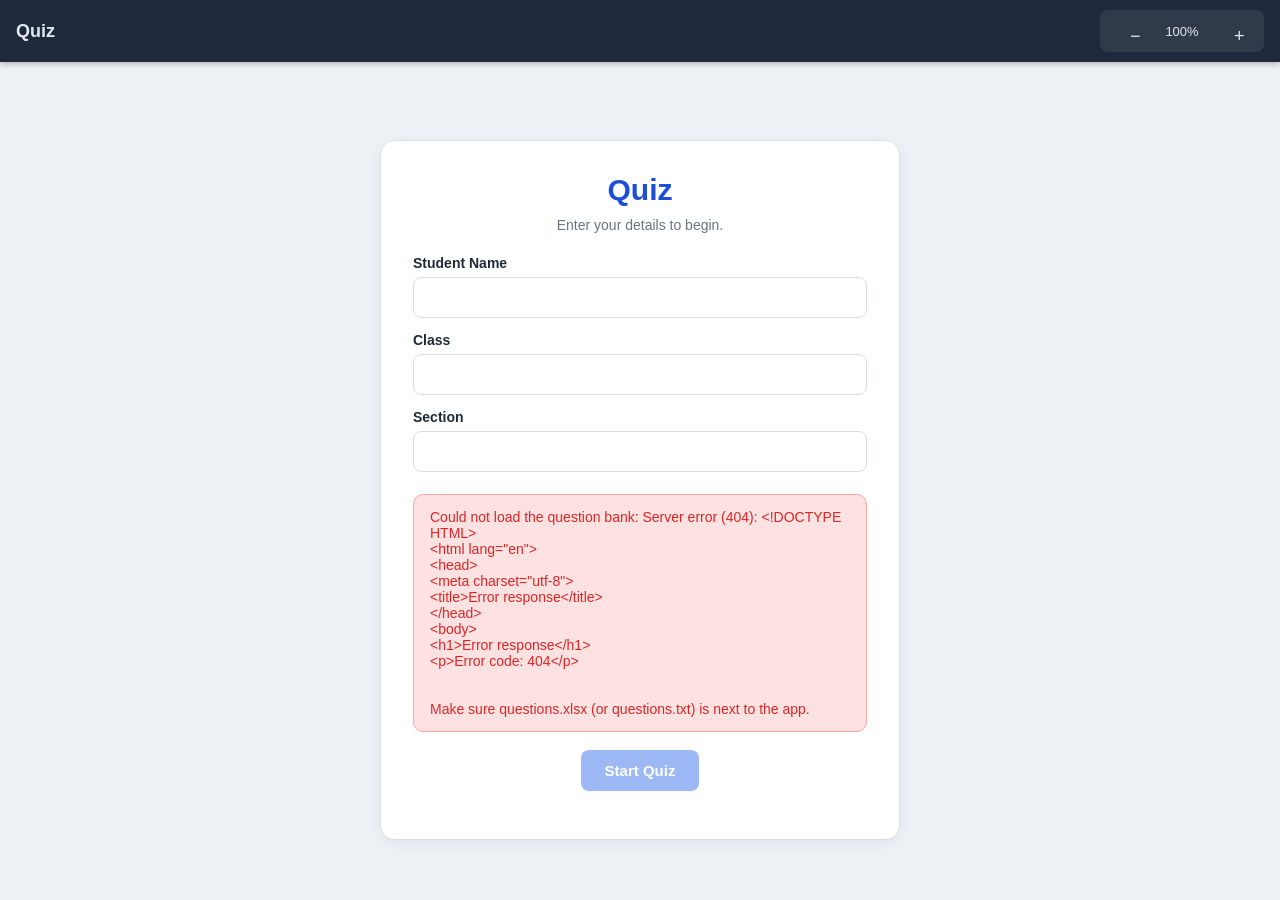
==== publish/wwwroot/index.html @ a4bc2167 "Initial commit" ====
<!DOCTYPE html>
<html lang="en">
<head>
<meta charset="utf-8">
<meta name="viewport" content="width=device-width, initial-scale=1">
<title>Quiz</title>
<link rel="stylesheet" href="css/app.css">
</head>
<body>
<header id="topbar">
  <div class="topbar-inner">
    <div id="tb-title" class="tb-title">Quiz</div>
    <div id="tb-counter" class="tb-counter" hidden>Question 1 of 1</div>
    <div class="tb-right">
      <div id="tb-timer" class="tb-timer" hidden>00:00</div>
      <div class="zoom-group">
        <button id="btn-zoom-out" class="icon-btn" title="Zoom out" type="button">&minus;</button>
        <span id="zoom-label" class="zoom-label">100%</span>
        <button id="btn-zoom-in" class="icon-btn" title="Zoom in" type="button">+</button>
      </div>
    </div>
  </div>
</header>

<main id="main">
  <!-- ============ START SCREEN ============ -->
  <section id="view-start" class="view">
    <div class="card start-card">
      <h1 id="quiz-title">Quiz</h1>
      <div id="quiz-info" class="quiz-info"></div>
      <p class="subtitle">Enter your details to begin.</p>
      <div class="fields">
        <label>Student Name
          <input id="in-name" type="text" maxlength="40" autocomplete="off" spellcheck="false">
        </label>
        <label>Class
          <input id="in-class" type="text" maxlength="20" autocomplete="off" spellcheck="false">
        </label>
        <label>Section
          <input id="in-section" type="text" maxlength="20" autocomplete="off" spellcheck="false">
        </label>
      </div>
      <div id="taken-banner" class="banner banner-warn" hidden></div>
      <div id="load-error" class="banner banner-error" hidden></div>
      <div class="actions">
        <button id="btn-start" class="primary" disabled type="button">Start Quiz</button>
        <button id="btn-results" class="ghost" type="button" hidden>View Results</button>
        <button id="btn-import" class="ghost" type="button" hidden>Import Questions</button>
      </div>
      <p class="hint" id="hint-time"></p>
    </div>
  </section>

  <!-- ============ QUIZ / REVIEW SCREEN ============ -->
  <section id="view-quiz" class="view" hidden>
    <div class="quiz-layout">
      <aside id="passage-pane" class="passage-pane" hidden>
        <div id="passage-text" class="passage-text"></div>
      </aside>
      <div class="quiz-main">
        <div id="review-status" class="review-status" hidden></div>
        <div id="question-text" class="question-text"></div>
        <div id="image-wrap" class="image-wrap" hidden>
          <img id="question-image" alt="Question image">
          <div id="image-resize" class="image-resize" title="Drag to resize"></div>
        </div>
        <div id="options" class="options"></div>
        <div class="nav">
          <button id="btn-prev" class="nav-btn" type="button" disabled>&larr; Prev</button>
          <button id="btn-next" class="primary nav-btn" type="button">Next &rarr;</button>
        </div>
      </div>
    </div>
  </section>

  <!-- ============ SCORE SCREEN ============ -->
  <section id="view-score" class="view" hidden>
    <div class="card score-card">
      <div id="score-banner" class="score-banner"></div>
      <div class="actions">
        <button id="btn-review" class="primary" type="button">Review Answers</button>
        <button id="btn-finish" class="ghost" type="button">Finish</button>
      </div>
      <p id="save-note" class="hint" hidden></p>
    </div>
  </section>

  <!-- ============ RESULTS SCREEN ============ -->
  <section id="view-results" class="view" hidden>
    <div class="card results-card">
      <div class="results-top">
        <h1>Student Results</h1>
        <button id="btn-back-results" class="ghost" type="button">&larr; Back</button>
      </div>
      <label class="picker">Student
        <select id="student-select"></select>
      </label>
      <div id="results-body"></div>
    </div>
  </section>
</main>

<!-- ============ MODAL ============ -->
<div id="modal-backdrop" class="modal-backdrop" hidden>
  <div class="modal">
    <div id="modal-title" class="modal-title"></div>
    <div id="modal-text" class="modal-text"></div>
    <div class="modal-actions">
      <button id="modal-no" class="ghost" type="button">No</button>
      <button id="modal-yes" class="primary" type="button">Yes</button>
    </div>
  </div>
</div>

<input type="file" id="import-file" accept=".csv,text/csv" hidden>

<script src="js/app.js"></script>
</body>
</html>
---- publish/wwwroot/css/app.css ----
:root {
  --zoom: 1;
  --accent: #2563eb;
  --accent-dark: #1d4ed8;
  --bg: #eef1f6;
  --card: #ffffff;
  --border: #d8dde7;
  --text: #1f2937;
  --muted: #6b7280;
  --green: #15803d;
  --green-bg: #dcfce7;
  --red: #dc2626;
  --red-bg: #fee2e2;
  --amber: #b45309;
  --amber-bg: #fef3c7;
  --topbar: #1e293b;
  --topbar-text: #e2e8f0;
}

* { box-sizing: border-box; }

html, body {
  margin: 0;
  padding: 0;
  height: 100%;
}

body {
  font-family: "Segoe UI", "Trebuchet MS", Arial, sans-serif;
  background: var(--bg);
  color: var(--text);
  font-size: calc(16px * var(--zoom));
}

/* ---------- Top bar ---------- */
#topbar {
  background: var(--topbar);
  color: var(--topbar-text);
  padding: 10px 16px;
  position: sticky;
  top: 0;
  z-index: 50;
  box-shadow: 0 2px 6px rgba(0,0,0,.25);
}

.topbar-inner {
  max-width: 1400px;
  margin: 0 auto;
  display: flex;
  align-items: center;
  gap: 16px;
}

.tb-title {
  font-weight: 700;
  font-size: calc(18px * var(--zoom));
  white-space: nowrap;
  overflow: hidden;
  text-overflow: ellipsis;
}

.tb-counter {
  font-size: calc(14px * var(--zoom));
  opacity: .85;
  white-space: nowrap;
}

.tb-right {
  margin-left: auto;
  display: flex;
  align-items: center;
  gap: 18px;
}

.tb-timer {
  font-variant-numeric: tabular-nums;
  font-size: calc(22px * var(--zoom));
  font-weight: 700;
  color: #fca5a5;
  min-width: 84px;
  text-align: right;
}

.tb-timer.low { color: #f87171; animation: pulse 1s infinite; }

@keyframes pulse {
  50% { opacity: .55; }
}

.zoom-group {
  display: flex;
  align-items: center;
  gap: 6px;
  background: rgba(255,255,255,.08);
  border-radius: 8px;
  padding: 4px 6px;
}

.icon-btn {
  width: 34px;
  height: 34px;
  border: none;
  border-radius: 6px;
  background: transparent;
  color: var(--topbar-text);
  font-size: calc(18px * var(--zoom));
  cursor: pointer;
}

.icon-btn:hover { background: rgba(255,255,255,.18); }

.zoom-label {
  font-size: calc(13px * var(--zoom));
  min-width: 44px;
  text-align: center;
}

/* ---------- Layout / views ---------- */
#main {
  max-width: 1400px;
  margin: 0 auto;
  padding: 24px 16px 48px;
}

.view { animation: fadein .18s ease; }

@keyframes fadein { from { opacity: 0; } to { opacity: 1; } }

.card {
  background: var(--card);
  border: 1px solid var(--border);
  border-radius: 14px;
  padding: 32px;
  box-shadow: 0 4px 18px rgba(15,23,42,.06);
}

/* ---------- Start card ---------- */
.start-card {
  max-width: 520px;
  margin: 6vh auto 0;
  text-align: center;
}

.start-card h1 {
  margin: 0 0 6px;
  font-size: calc(30px * var(--zoom));
  color: var(--accent-dark);
}

.quiz-info {
  color: var(--muted);
  font-size: calc(15px * var(--zoom));
  margin-bottom: 4px;
  white-space: pre-line;
}

.subtitle {
  color: var(--muted);
  margin: 10px 0 22px;
  font-size: calc(14px * var(--zoom));
}

.fields {
  display: grid;
  gap: 14px;
  text-align: left;
  margin-bottom: 22px;
}

.fields label {
  display: grid;
  gap: 6px;
  font-weight: 600;
  font-size: calc(14px * var(--zoom));
}

.fields input, .picker select {
  width: 100%;
  padding: 11px 12px;
  border: 1.5px solid var(--border);
  border-radius: 8px;
  font-size: calc(15px * var(--zoom));
  font-family: inherit;
  background: #fff;
  color: var(--text);
}

.fields input:focus, .picker select:focus {
  outline: none;
  border-color: var(--accent);
  box-shadow: 0 0 0 3px rgba(37,99,235,.15);
}

.actions {
  display: flex;
  flex-wrap: wrap;
  justify-content: center;
  gap: 12px;
  margin-top: 8px;
}

button {
  font-family: inherit;
  font-size: calc(15px * var(--zoom));
  border-radius: 8px;
  border: none;
  cursor: pointer;
  padding: 12px 24px;
  transition: background .12s ease, transform .05s ease;
}

button:active { transform: translateY(1px); }

button:disabled { opacity: .45; cursor: not-allowed; }

.primary {
  background: var(--accent);
  color: #fff;
  font-weight: 700;
}

.primary:hover:not(:disabled) { background: var(--accent-dark); }

.ghost {
  background: #fff;
  color: var(--accent-dark);
  border: 1.5px solid var(--border);
  font-weight: 600;
}

.ghost:hover:not(:disabled) { background: #f1f5f9; }

.banner {
  border-radius: 10px;
  padding: 14px 16px;
  margin: 18px 0;
  font-size: calc(14px * var(--zoom));
  white-space: pre-line;
  text-align: left;
}

.banner-warn {
  background: var(--amber-bg);
  border: 1px solid #fcd34d;
  color: var(--amber);
}

.banner-error {
  background: var(--red-bg);
  border: 1px solid #fca5a5;
  color: var(--red);
}

.hint {
  color: var(--muted);
  font-size: calc(13px * var(--zoom));
  margin: 16px 0 0;
}

/* ---------- Quiz layout ---------- */
.quiz-layout {
  display: grid;
  grid-template-columns: minmax(260px, 420px) 1fr;
  gap: 20px;
  align-items: start;
}

.passage-pane {
  background: var(--card);
  border: 1px solid var(--border);
  border-radius: 12px;
  padding: 18px;
  position: sticky;
  top: 74px;
  max-height: calc(100vh - 100px);
  overflow: auto;
}

.passage-label {
  font-size: calc(12px * var(--zoom));
  font-weight: 800;
  text-transform: uppercase;
  letter-spacing: .08em;
  color: var(--accent);
  margin-bottom: 10px;
}

.passage-text {
  font-size: calc(14px * var(--zoom));
  line-height: 1.65;
  color: #334155;
  white-space: pre-line;
}

/* When a question has no passage, the left column stays reserved (blank) so
   the question/options always sit in the same right-hand position. */
.passage-pane.empty {
  background: transparent;
  border: none;
  padding: 0;
}

.quiz-main {
  background: var(--card);
  border: 1px solid var(--border);
  border-radius: 12px;
  padding: 22px 26px;
  min-height: 62vh;
}

.question-text {
  font-size: calc(17px * var(--zoom));
  font-weight: 600;
  line-height: 1.5;
  margin-bottom: 16px;
  white-space: pre;
}

#question-text pre {
    white-space: pre-wrap;
    tab-size: 4;
    text-align: left;
}

/* Review-mode status tag */
.review-status {
  display: inline-block;
  font-weight: 700;
  font-size: calc(13px * var(--zoom));
  color: #92400e;
  background: #fef3c7;
  border: 1px solid #f59e0b;
  border-radius: 6px;
  padding: 6px 10px;
  margin-bottom: 12px;
}
.review-status[hidden] {
  display: none;
}

/* Image */
.image-wrap {
  border: 1px solid var(--border);
  border-radius: 10px;
  overflow: auto;
  height: calc(220px * var(--zoom));
  margin-bottom: 16px;
  background: #fafbfc;
  position: relative;
}

.image-wrap img {
  display: block;
  max-width: none;
  margin: 8px auto;
}

.image-resize {
  position: sticky;
  bottom: 0;
  left: 0;
  right: 0;
  height: 14px;
  cursor: ns-resize;
  background: repeating-linear-gradient(45deg, #cbd5e1, #cbd5e1 4px, transparent 4px, transparent 8px);
  opacity: .8;
  border-top: 1px solid var(--border);
}

.image-resize:active { opacity: 1; }

/* Options */
.options { display: grid; gap: 10px; margin-bottom: 20px; }

.option {
  display: flex;
  align-items: flex-start;
  gap: 12px;
  border: 1.5px solid var(--border);
  border-radius: 10px;
  padding: 12px 14px;
  cursor: pointer;
  font-size: calc(15px * var(--zoom));
  background: #fff;
  line-height: 1.5;
  user-select: none;
}

.option:hover { border-color: var(--accent); background: #f8faff; }

.option.selected {
  border-color: var(--accent);
  background: #eef4ff;
}

.option input[type=radio], .option input[type=checkbox] {
  width: 18px;
  height: 18px;
  margin: 3px 0 0;
  accent-color: var(--accent);
  flex: none;
}

.option .opt-letter {
  font-weight: 700;
  color: var(--accent-dark);
  flex: none;
}

/* Review-mode option states */
.option.correct {
  border-color: var(--green);
  background: var(--green-bg);
}

.option.wrong {
  border-color: var(--red);
  background: var(--red-bg);
}

.option .mark {
  margin-left: auto;
  flex: none;
  font-weight: 700;
}

.option.correct .mark { color: var(--green); }
.option.wrong .mark { color: var(--red); }

/* Navigation */
.nav {
  display: flex;
  justify-content: space-between;
  gap: 12px;
  margin-top: 8px;
}

.nav-btn { min-width: 120px; }

/* ---------- Score screen ---------- */
.score-card {
  max-width: 720px;
  margin: 6vh auto 0;
  text-align: center;
}

.score-banner {
  font-size: calc(18px * var(--zoom));
  line-height: 1.7;
  white-space: pre-line;
  margin-bottom: 20px;
}

/* ---------- Results screen ---------- */
.results-card { max-width: 980px; margin: 0 auto; }

.results-top {
  display: flex;
  justify-content: space-between;
  align-items: center;
  gap: 12px;
  flex-wrap: wrap;
  margin-bottom: 18px;
}

.results-top h1 { margin: 0; font-size: calc(24px * var(--zoom)); }

.picker {
  display: grid;
  gap: 6px;
  font-weight: 600;
  margin-bottom: 22px;
  font-size: calc(14px * var(--zoom));
}

.results-summary {
  background: #f0f7ff;
  border: 1px solid #bfdbfe;
  border-radius: 10px;
  padding: 14px 16px;
  font-weight: 700;
  margin-bottom: 20px;
  font-size: calc(15px * var(--zoom));
  white-space: pre-line;
}

.rq-block {
  border: 1px solid var(--border);
  border-radius: 10px;
  padding: 14px 16px;
  margin-bottom: 12px;
  background: #fbfbfd;
}

.rq-q {
  font-weight: 700;
  margin-bottom: 8px;
  font-size: calc(15px * var(--zoom));
  white-space: pre-line;
}

.rq-passage {
  color: var(--muted);
  font-style: italic;
  font-size: calc(13px * var(--zoom));
  margin-bottom: 8px;
  white-space: pre-line;
}

.rq-verdict {
  font-weight: 700;
  font-size: calc(14px * var(--zoom));
  margin-bottom: 8px;
}

.rq-verdict.correct { color: var(--green); }
.rq-verdict.wrong { color: var(--red); }
.rq-verdict.na { color: var(--muted); }

.rq-option {
  font-size: calc(14px * var(--zoom));
  padding: 3px 0;
  white-space: pre-line;
}

.rq-option.correct { color: var(--green); font-weight: 700; }
.rq-option.wrong { color: var(--red); font-weight: 700; }

/* ---------- Modal ---------- */
.modal-backdrop {
  position: fixed;
  inset: 0;
  background: rgba(15,23,42,.5);
  display: flex;
  align-items: center;
  justify-content: center;
  z-index: 100;
}

/* Without this, display:flex above would defeat the [hidden] attribute and
   leave an empty dialog box visible on the page at all times. */
.modal-backdrop[hidden] {
  display: none;
}

.modal {
  background: #fff;
  border-radius: 12px;
  padding: 26px 28px;
  max-width: 460px;
  width: 92%;
  box-shadow: 0 20px 50px rgba(0,0,0,.3);
}

.modal-title {
  font-size: calc(19px * var(--zoom));
  font-weight: 800;
  margin-bottom: 12px;
}

.modal-text {
  font-size: calc(15px * var(--zoom));
  line-height: 1.6;
  white-space: pre-line;
  margin-bottom: 22px;
}

.modal-actions {
  display: flex;
  justify-content: flex-end;
  gap: 12px;
}

@media (max-width: 860px) {
  .quiz-layout { grid-template-columns: 1fr; }
  .passage-pane { position: static; max-height: none; }
}
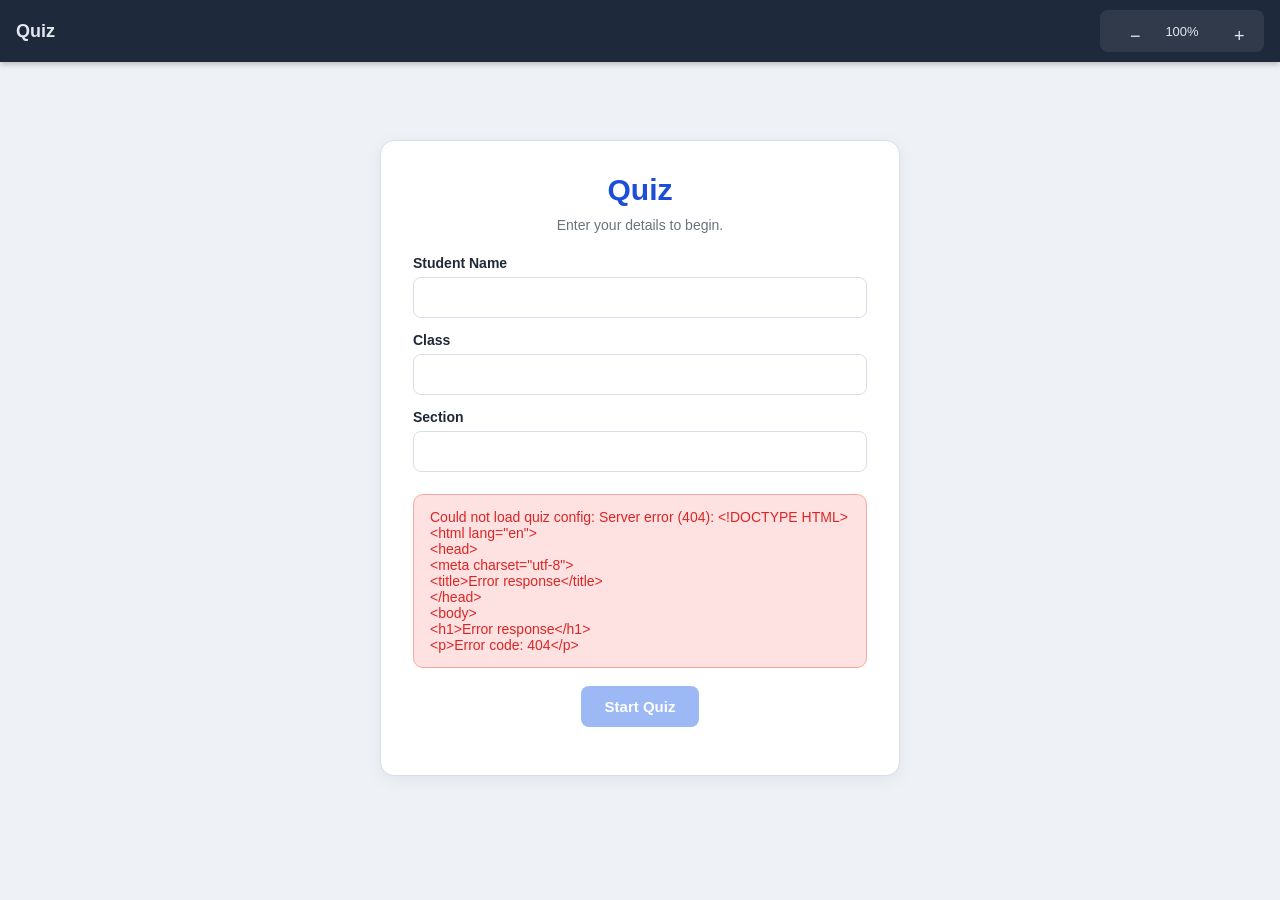
==== commit 5a743f5c: "question count, negative marking in red, Name(60), class(2), section(1), name(40)+hover" ====
--- a/publish/wwwroot/index.html
+++ b/publish/wwwroot/index.html
@@ -12,6 +12,7 @@
     <div id="tb-title" class="tb-title">Quiz</div>
     <div id="tb-counter" class="tb-counter" hidden>Question 1 of 1</div>
     <div class="tb-right">
+      <button id="btn-submit-anyway" class="tb-submit" type="button" hidden>Submit Anyway</button>
       <div id="tb-timer" class="tb-timer" hidden>00:00</div>
       <div class="zoom-group">
         <button id="btn-zoom-out" class="icon-btn" title="Zoom out" type="button">&minus;</button>
@@ -31,13 +32,13 @@
       <p class="subtitle">Enter your details to begin.</p>
       <div class="fields">
         <label>Student Name
-          <input id="in-name" type="text" maxlength="40" autocomplete="off" spellcheck="false">
+          <input id="in-name" type="text" maxlength="60" autocomplete="off" spellcheck="false">
         </label>
         <label>Class
-          <input id="in-class" type="text" maxlength="20" autocomplete="off" spellcheck="false">
+          <input id="in-class" type="text" maxlength="2" autocomplete="off" spellcheck="false" inputmode="numeric" pattern="[0-9]*">
         </label>
         <label>Section
-          <input id="in-section" type="text" maxlength="20" autocomplete="off" spellcheck="false">
+          <input id="in-section" type="text" maxlength="1" autocomplete="off" spellcheck="false" autocapitalize="characters">
         </label>
       </div>
       <div id="taken-banner" class="banner banner-warn" hidden></div>
@@ -95,6 +96,26 @@
       <label class="picker">Student
         <select id="student-select"></select>
       </label>
+      <div class="results-table-bar">
+        <button id="btn-results-table" class="tb-submit" type="button" title="Show or hide the student summary table">
+          <span class="results-table-ico">&#9636;</span> <span id="results-table-btn-text">Show Student Table</span>
+        </button>
+        <button id="btn-results-refresh" class="ghost" type="button" title="Refresh latest scores">&#8635; Refresh</button>
+      </div>
+      <div id="results-table-wrap" hidden>
+        <table class="results-table">
+          <thead>
+            <tr>
+              <th data-sort="name">Name<span class="sort-arrow"></span></th>
+              <th data-sort="marks">Marks<span class="sort-arrow"></span></th>
+              <th data-sort="ipAddress">IP<span class="sort-arrow"></span></th>
+              <th data-sort="class">Class<span class="sort-arrow"></span></th>
+              <th data-sort="section">Section<span class="sort-arrow"></span></th>
+            </tr>
+          </thead>
+          <tbody id="results-tbody"></tbody>
+        </table>
+      </div>
       <div id="results-body"></div>
     </div>
   </section>
--- a/publish/wwwroot/css/app.css
+++ b/publish/wwwroot/css/app.css
@@ -115,6 +115,19 @@
   text-align: center;
 }
 
+.tb-submit {
+  background: rgba(255,255,255,.08);
+  border: 1px solid rgba(255,255,255,.18);
+  color: var(--topbar-text);
+  border-radius: 8px;
+  padding: 6px 12px;
+  font-size: calc(13px * var(--zoom));
+  cursor: pointer;
+  white-space: nowrap;
+}
+
+.tb-submit:hover { background: rgba(255,255,255,.18); }
+
 /* ---------- Layout / views ---------- */
 #main {
   max-width: 1400px;
@@ -255,6 +268,12 @@
   color: var(--muted);
   font-size: calc(13px * var(--zoom));
   margin: 16px 0 0;
+}
+
+.hint--meta {
+  color: var(--text);
+  font-size: calc(14px * var(--zoom));
+  font-weight: 600;
 }
 
 /* ---------- Quiz layout ---------- */
@@ -473,6 +492,46 @@
   font-size: calc(14px * var(--zoom));
 }
 
+.results-table-bar {
+  display: flex;
+  gap: 10px;
+  align-items: center;
+  flex-wrap: wrap;
+  margin-bottom: 14px;
+}
+
+.results-table {
+  width: 100%;
+  border-collapse: collapse;
+  margin-bottom: 20px;
+  font-size: calc(14px * var(--zoom));
+  background: #fff;
+}
+
+.results-table th {
+  background: var(--topbar);
+  color: #fff;
+  text-align: left;
+  padding: 8px 10px;
+  cursor: pointer;
+  user-select: none;
+  white-space: nowrap;
+  border: 1px solid var(--topbar);
+}
+
+.results-table th:hover { background: var(--accent-dark); }
+
+.results-table th .sort-arrow { color: #ffe08a; }
+
+.results-table td {
+  padding: 7px 10px;
+  border: 1px solid var(--border);
+}
+
+.results-table tbody tr:nth-child(even) { background: #f6f8fb; }
+
+.results-table tbody tr:hover { background: #eaf1fb; }
+
 .results-summary {
   background: #f0f7ff;
   border: 1px solid #bfdbfe;
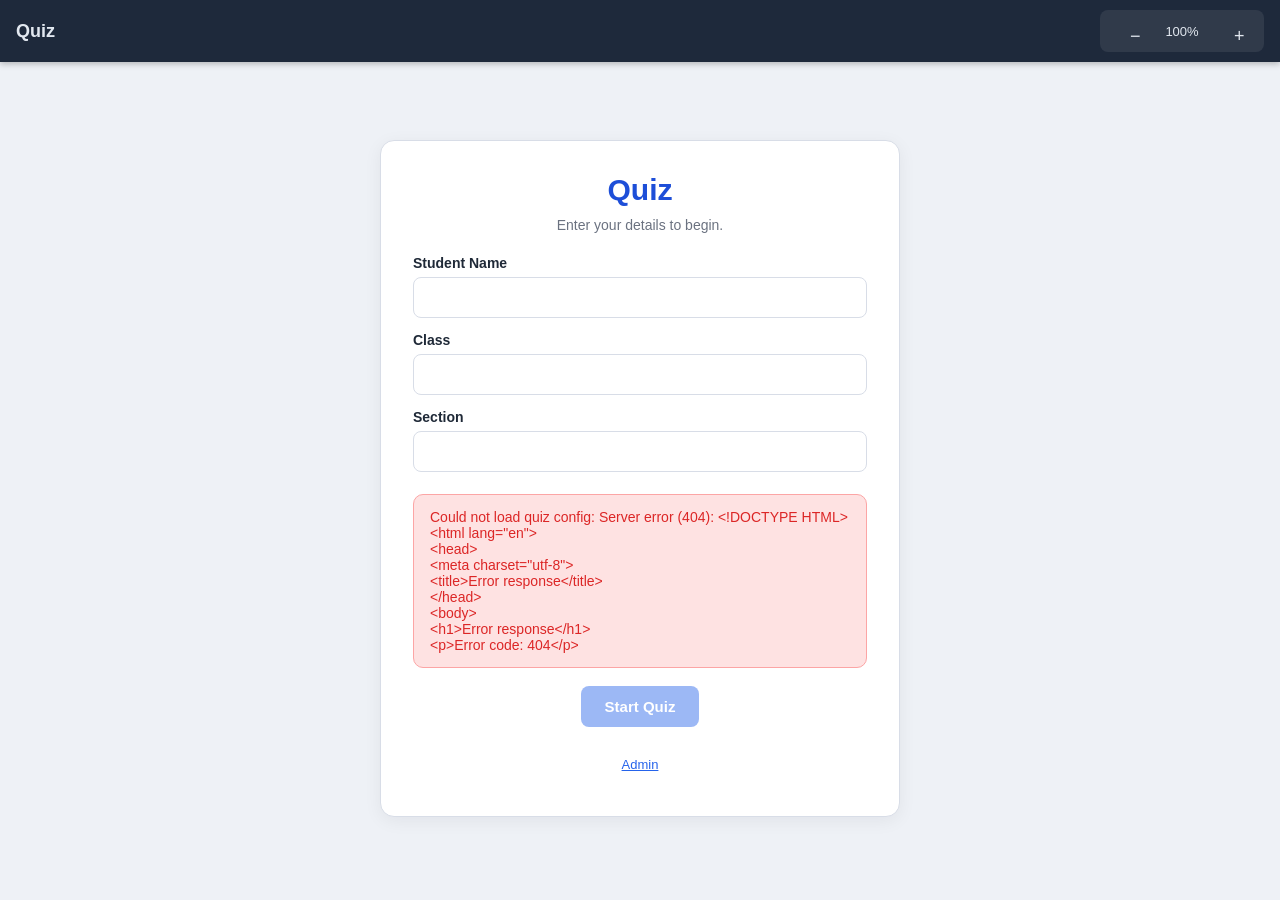
==== commit ec1b0cb0: "admin section and configurations (def pw admin123). No manual and black window" ====
--- a/publish/wwwroot/index.html
+++ b/publish/wwwroot/index.html
@@ -49,6 +49,9 @@
         <button id="btn-import" class="ghost" type="button" hidden>Import Questions</button>
       </div>
       <p class="hint" id="hint-time"></p>
+      <div class="admin-link">
+        <button id="btn-admin" class="link-btn" type="button">Admin</button>
+      </div>
     </div>
   </section>
 
@@ -133,6 +136,59 @@
   </div>
 </div>
 
+<!-- ============ ADMIN ============ -->
+<div id="admin-backdrop" class="modal-backdrop" hidden>
+  <div class="modal admin-modal">
+    <div class="modal-title">Admin</div>
+    <div id="admin-login">
+      <p class="hint">Enter admin password to manage settings.</p>
+      <p id="admin-setup-hint" class="hint" hidden>No admin password set. Create one to secure the panel.</p>
+      <label>Password
+        <input id="admin-pass" type="password" autocomplete="off">
+      </label>
+      <div class="modal-actions">
+        <button id="admin-login-btn" class="primary" type="button">Login</button>
+        <button id="admin-cancel" class="ghost" type="button">Cancel</button>
+      </div>
+      <p id="admin-login-error" class="hint" style="color:var(--red)" hidden></p>
+    </div>
+    <div id="admin-panel" hidden>
+      <div class="admin-grid">
+        <label>Time (minutes)
+          <input id="admin-time" type="number" min="1" max="300">
+        </label>
+        <label>Negative Marking (%)
+          <input id="admin-neg" type="number" min="0" max="100">
+        </label>
+        <label>Quiz Folder
+          <input id="admin-folder" type="text" placeholder="e.g. Math">
+          <span class="hint">Subfolder in publish/ (e.g. Math, Radhika_Nepali). Empty = root.</span>
+          <span class="hint">Available: <span id="admin-folders"></span></span>
+        </label>
+        <label>Result File
+          <input id="admin-resultfile" type="text">
+        </label>
+        <label>Port
+          <input id="admin-port" type="number" min="1" max="65535">
+        </label>
+        <label class="check"><input id="admin-allowResultViewing" type="checkbox"> Allow Result Viewing (View Results button)</label>
+        <label class="check"><input id="admin-allowImport" type="checkbox"> Allow Import</label>
+        <label class="check"><input id="admin-allowReview" type="checkbox"> Allow Review (after quiz)</label>
+        <label class="check"><input id="admin-allowAnswerDetails" type="checkbox"> Allow Answer Details (in View Results)</label>
+        <label>New Admin Password (leave blank to keep)
+          <input id="admin-newpass" type="password" autocomplete="new-password" placeholder="min 4 chars">
+        </label>
+      </div>
+      <div class="modal-actions">
+        <button id="admin-save" class="primary" type="button">Save (hot-reload)</button>
+        <button id="admin-restart" class="ghost" type="button" title="Restart server for folder/port">Restart Server</button>
+        <button id="admin-close" class="ghost" type="button">Close</button>
+      </div>
+      <p id="admin-msg" class="hint" hidden></p>
+    </div>
+  </div>
+</div>
+
 <input type="file" id="import-file" accept=".csv,text/csv" hidden>
 
 <script src="js/app.js"></script>
--- a/publish/wwwroot/css/app.css
+++ b/publish/wwwroot/css/app.css
@@ -276,6 +276,15 @@
   font-weight: 600;
 }
 
+.admin-link { margin-top: 18px; text-align: center; }
+.link-btn { background: none; border: none; color: var(--accent); cursor: pointer; font-size: calc(13px * var(--zoom)); text-decoration: underline; }
+.link-btn:hover { color: var(--accent-dark); }
+.admin-modal { max-width: 520px; width: 95%; max-height: 90vh; overflow-y: auto; }
+.admin-grid { display: grid; gap: 12px; text-align: left; margin: 16px 0; }
+.admin-grid label { display: grid; gap: 6px; font-weight: 600; font-size: calc(14px * var(--zoom)); }
+.admin-grid label.check { display: flex; align-items: center; gap: 8px; font-weight: 600; }
+.admin-grid input[type="text"], .admin-grid input[type="number"], .admin-grid input[type="password"] { width: 100%; padding: 8px 10px; border: 1.5px solid var(--border); border-radius: 8px; font-size: calc(14px * var(--zoom)); font-family: inherit; }
+
 /* ---------- Quiz layout ---------- */
 .quiz-layout {
   display: grid;
